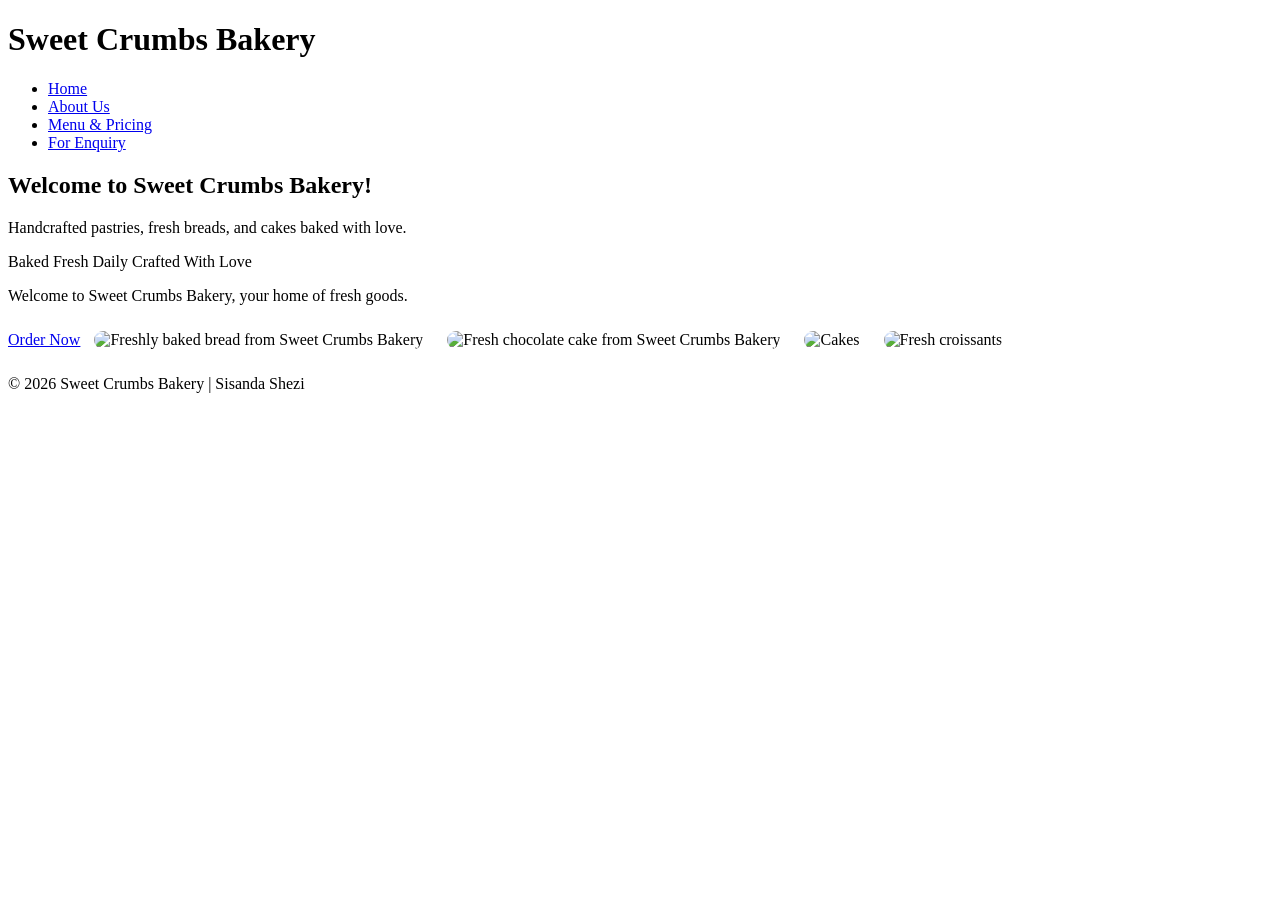
==== index.html @ 92ecce26 "Add files via upload" ====
<!DOCTYPE html>
<html lang="en">
<head>
<meta charset="UTF-8">
<meta name="viewport" content="width=device-width, initial-scale=1.0">
<title></title>
<link rel="stylesheet" href="css/style.css"><title>Sweet Crumbs Bakery | Fresh Cakes, Breads & Pastries in Soweto</title>
<meta name="description" content="Sweet Crumbs Bakery in Soweto - Home of fresh cakes, breads, pastries and beverages. Order fresh goods baked daily.">
<meta name="keywords" content="bakery Soweto, fresh cakes, bread, pastries, Sweet Crumbs Bakery, cakes near me, beverages">
<meta name="author" content="Sweet Crumbs Bakery">
</head>
<body>

<!-- Header & Navigation -->
<header>
<h1>Sweet Crumbs Bakery</h1>
<nav>
<ul>
<li><a href="index.html" class="active">Home</a></li>
<li><a href="about.html">About Us</a></li>
<li><a href="services.html">Menu & Pricing</a></li>
<li><a href="enquiry.html">For Enquiry</a></li>
</ul>
</nav>
</header>

<!-- Main Content -->
<main>
<section id="hero">
<h2>Welcome to Sweet Crumbs Bakery!</h2>
<p>Handcrafted pastries, fresh breads, and cakes baked with love.</p>
<p>Baked Fresh Daily Crafted With Love</p>
<p>Welcome to Sweet Crumbs Bakery, your home of fresh goods.</p>
<a href="enquiry.html" class="btn">Order Now</a>
<img src="images/bread.jpg" alt="Freshly baked bread from Sweet Crumbs Bakery" style="width:280px; height:200px; object-fit:cover; border-radius:10px; margin:10px;">
<img src="images/cake.jpg" alt="Fresh chocolate cake from Sweet Crumbs Bakery" style="width:280px; height:200px; object-fit:cover; border-radius:10px; margin:10px;">
<img src="images/cakes.jpg" alt="Cakes" style="width:280px; height:200px; object-fit:cover; border-radius:10px; margin:10px;">
<img src="images/croissant-good.jpg" alt="Fresh croissants" style="width:280px; height:200px; object-fit:cover; border-radius:10px; margin:10px;">

</section>
</main>

<footer>
<p>&copy; 2026 Sweet Crumbs Bakery | Sisanda Shezi</p>
</footer>

<script src="script.js"></script></body>
</html>
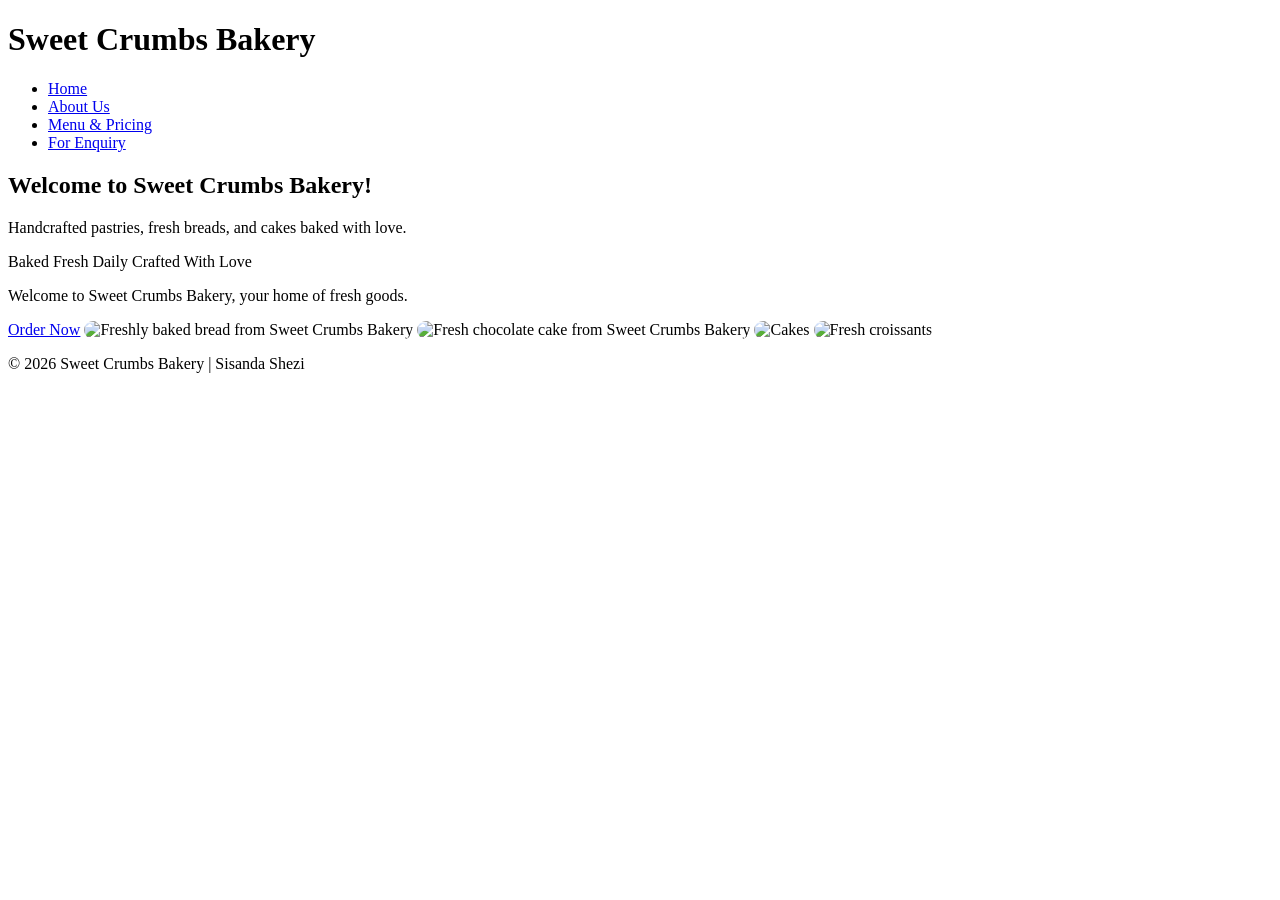
==== commit 0b3a6b6f: "Update images to use external URLs in index.html" ====
--- a/index.html
+++ b/index.html
@@ -33,10 +33,10 @@
 <p>Baked Fresh Daily Crafted With Love</p>
 <p>Welcome to Sweet Crumbs Bakery, your home of fresh goods.</p>
 <a href="enquiry.html" class="btn">Order Now</a>
-<img src="images/bread.jpg" alt="Freshly baked bread from Sweet Crumbs Bakery" style="width:280px; height:200px; object-fit:cover; border-radius:10px; margin:10px;">
-<img src="images/cake.jpg" alt="Fresh chocolate cake from Sweet Crumbs Bakery" style="width:280px; height:200px; object-fit:cover; border-radius:10px; margin:10px;">
-<img src="images/cakes.jpg" alt="Cakes" style="width:280px; height:200px; object-fit:cover; border-radius:10px; margin:10px;">
-<img src="images/croissant-good.jpg" alt="Fresh croissants" style="width:280px; height:200px; object-fit:cover; border-radius:10px; margin:10px;">
+<img src="https://images.unsplash.com/photo-1509440159596-0249088772ff?w=800&q=80" alt="Freshly baked bread from Sweet Crumbs Bakery" style="width:280px; height:200px; object-fit:cover; border-radius:10px;">
+<img src="https://images.unsplash.com/photo-1578985545062-69928b1d9587?w=800&q=80" alt="Fresh chocolate cake from Sweet Crumbs Bakery" style="width:280px; height:200px; object-fit:cover; border-radius:10px;">
+<img src="https://images.unsplash.com/photo-1486427944299-d1955d23e34d?w=800&q=80" alt="Cakes" style="width:280px; height:200px; object-fit:cover; border-radius:10px;">
+<img src="https://images.unsplash.com/photo-1555507036-ab1f4038808a?w=800&q=80" alt="Fresh croissants" style="width:280px; height:200px; object-fit:cover; border-radius:10px;">
 
 </section>
 </main>
@@ -46,4 +46,4 @@
 </footer>
 
 <script src="script.js"></script></body>
-</html>+</html>
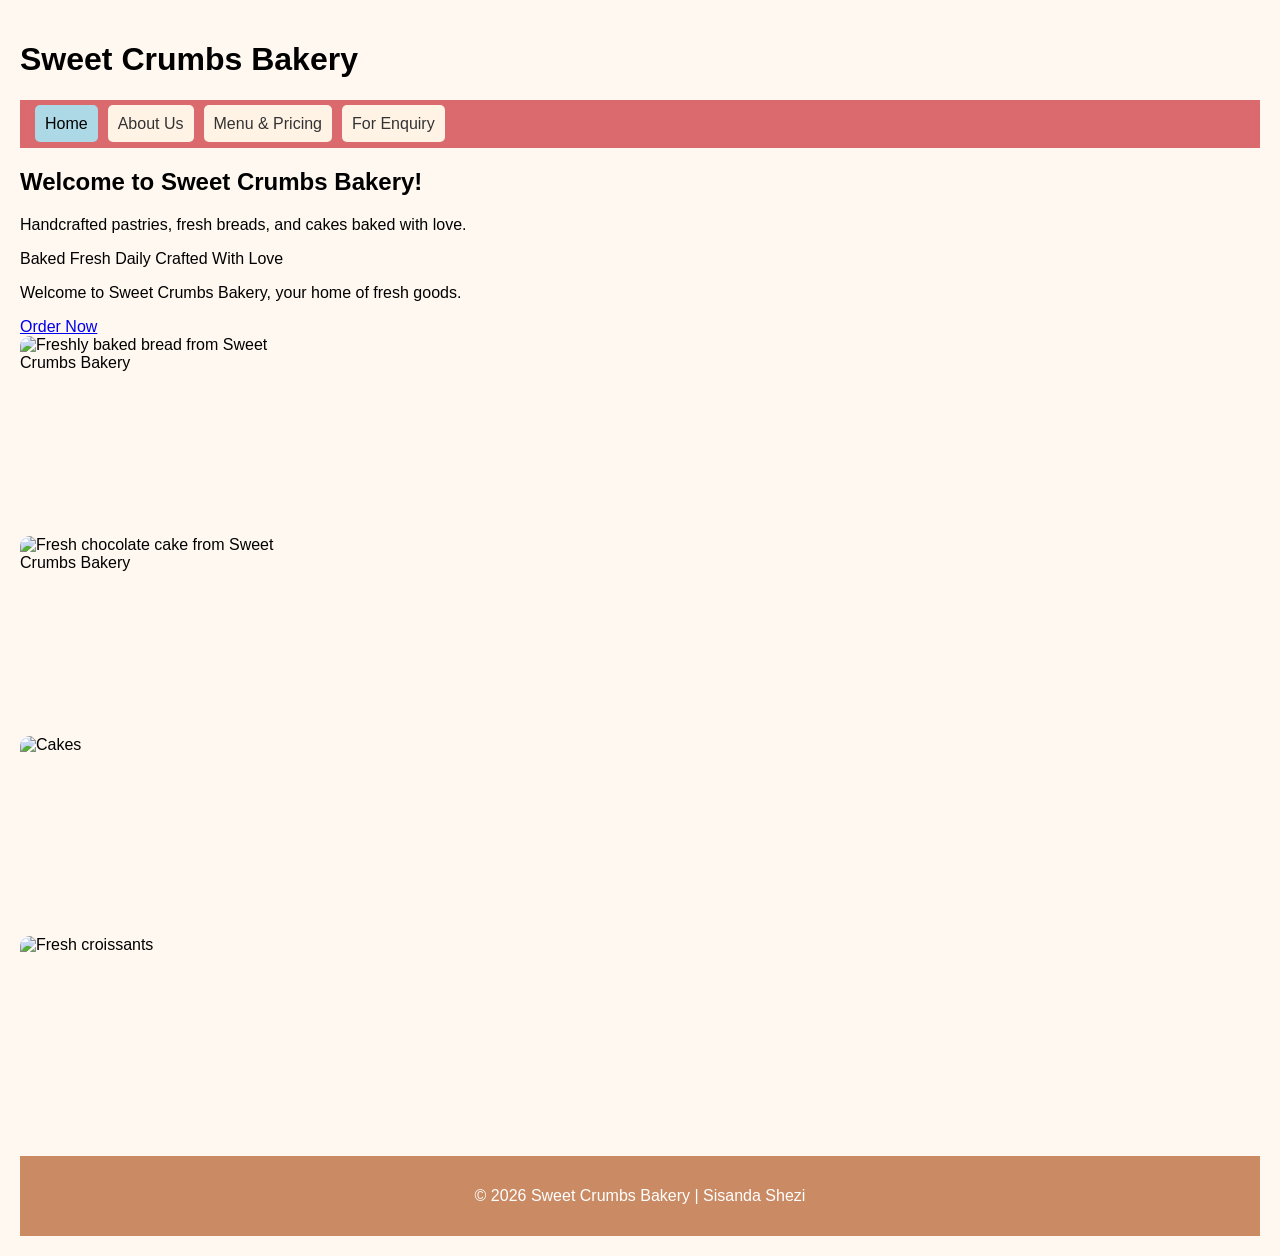
==== commit 3595cfb1: "Fix HTML structure and update meta tags" ====
--- a/index.html
+++ b/index.html
@@ -5,7 +5,7 @@
 <meta charset="UTF-8">
 <meta name="viewport" content="width=device-width, initial-scale=1.0">
 <title></title>
-<link rel="stylesheet" href="css/style.css"><title>Sweet Crumbs Bakery | Fresh Cakes, Breads & Pastries in Soweto</title>
+<link rel="stylesheet" href="style.css"><title>Sweet Crumbs Bakery | Fresh Cakes, Breads & Pastries in Soweto</title>
 <meta name="description" content="Sweet Crumbs Bakery in Soweto - Home of fresh cakes, breads, pastries and beverages. Order fresh goods baked daily.">
 <meta name="keywords" content="bakery Soweto, fresh cakes, bread, pastries, Sweet Crumbs Bakery, cakes near me, beverages">
 <meta name="author" content="Sweet Crumbs Bakery">
--- a/style.css
+++ b/style.css
@@ -0,0 +1,84 @@
+
+body{margin:10px;padding:10px;font-family:Arial;background:#fff8f0;}
+nav{background:#db6a6f;padding:15px;display:flex;justify-content:space-between;align-items:center;}
+nav ul{list-style:none;display:flex;gap:10px;margin:0;padding:0;}
+nav a{text-decoration:none;padding:10px;background:#fff3e6;color:#333;border-radius:5px;}
+nav a:hover, nav a.active{background:lightblue;color:black;}
+.hero{background:#fff3e6;text-align:center;padding:30px;}
+footer{background:#ca8b64;color:white;text-align:center;padding:15px;margin-top:20px;}
+@media(max-width:600px){nav{flex-direction:column;}}
+
+img{
+  max-width:100%;
+  height:auto;
+  display:block;
+}
+
+.products img,
+.product-card img{
+  width:280px;
+  height:200px;
+  object-fit:cover;
+  border-radius:12px;
+  margin:10px auto;
+}
+
+.hero img{
+  width:350px;
+  max-height:350px;
+  object-fit:cover;
+  border-radius:12px;
+  margin:0 auto;
+}
+
+.products img,
+.product-card img,
+.hero img {
+  transition: transform 0.3s;
+}
+
+.products img:hover,
+.product-card img:hover,
+.hero img:hover {
+  transform: scale(1.05);
+}
+
+img {
+  transition: transform 0.3s;
+}
+
+img:hover {
+  transform: scale(1.08);
+}
+
+img {
+  animation: fadeIn 1.2s ease-in;
+}
+
+@keyframes fadeIn {
+  from {
+    opacity: 0;
+  }
+  to {
+    opacity: 1;
+  }
+}
+
+.btn {
+  transition: all 0.3s;
+}
+
+.btn:hover {
+  background-color: #ff69b4;
+  transform: scale(1.05);
+}
+
+nav a {
+  transition: all 0.3s;
+}
+
+nav a:hover {
+  background-color: #ff69b4;
+  color: white;
+  transform: scale(1.05);
+}
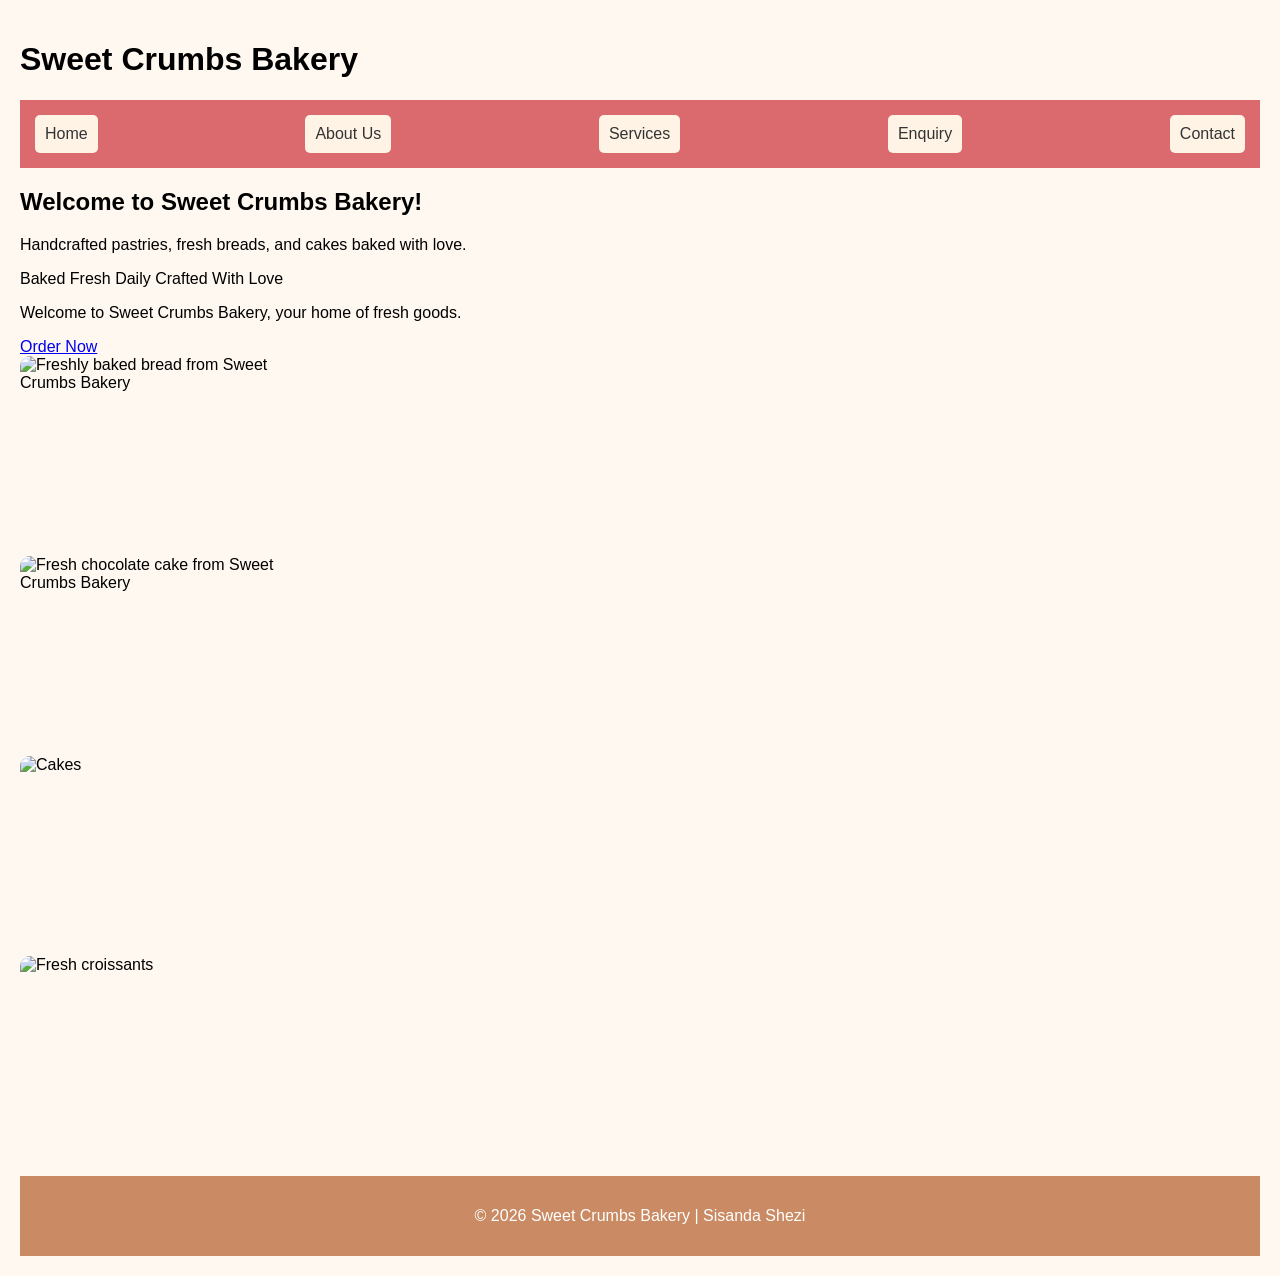
==== commit 5a4b0505: "Update index.html" ====
--- a/index.html
+++ b/index.html
@@ -1,7 +1,9 @@
 
         <!DOCTYPE html>
 <html lang="en">
-<head>
+<head><title>Sweet Crumbs Bakery | Fresh Bread, Custom Cakes & Coffee in Soweto</title>
+<meta name="description" content="Sweet Crumbs Bakery in Soweto - fresh artisan bread, tailor-made cakes, pastries and coffee. Order fresh goods daily.">
+<meta name="viewport" content="width=device-width, initial-scale=1.0">
 <meta charset="UTF-8">
 <meta name="viewport" content="width=device-width, initial-scale=1.0">
 <title></title>
@@ -16,12 +18,11 @@
 <header>
 <h1>Sweet Crumbs Bakery</h1>
 <nav>
-<ul>
-<li><a href="index.html" class="active">Home</a></li>
-<li><a href="about.html">About Us</a></li>
-<li><a href="services.html">Menu & Pricing</a></li>
-<li><a href="enquiry.html">For Enquiry</a></li>
-</ul>
+<a href="index.html">Home</a>
+<a href="about.html">About Us</a>
+<a href="services.html">Services</a>
+<a href="enquiry.html">Enquiry</a>
+<a href="contact.html">Contact</a>
 </nav>
 </header>
 
@@ -45,5 +46,19 @@
 <p>&copy; 2026 Sweet Crumbs Bakery | Sisanda Shezi</p>
 </footer>
 
-<script src="script.js"></script></body>
+<script src="script.js"></script><script>
+document.addEventListener("DOMContentLoaded", function() {
+  // 1. Order Now button pops up a message
+  let orderButton = document.querySelector(".btn");
+  if (orderButton) {
+    orderButton.addEventListener("click", function(event) {
+      event.preventDefault();
+      alert("Thank you for choosing Sweet Crumbs! Your fresh goods are waiting for you 🍰");
+    });
+  }
+  // 2. Welcome message in console + on page load
+  console.log("Welcome to Sweet Crumbs Bakery!");
+});
+</script>
+</body>
 </html>
